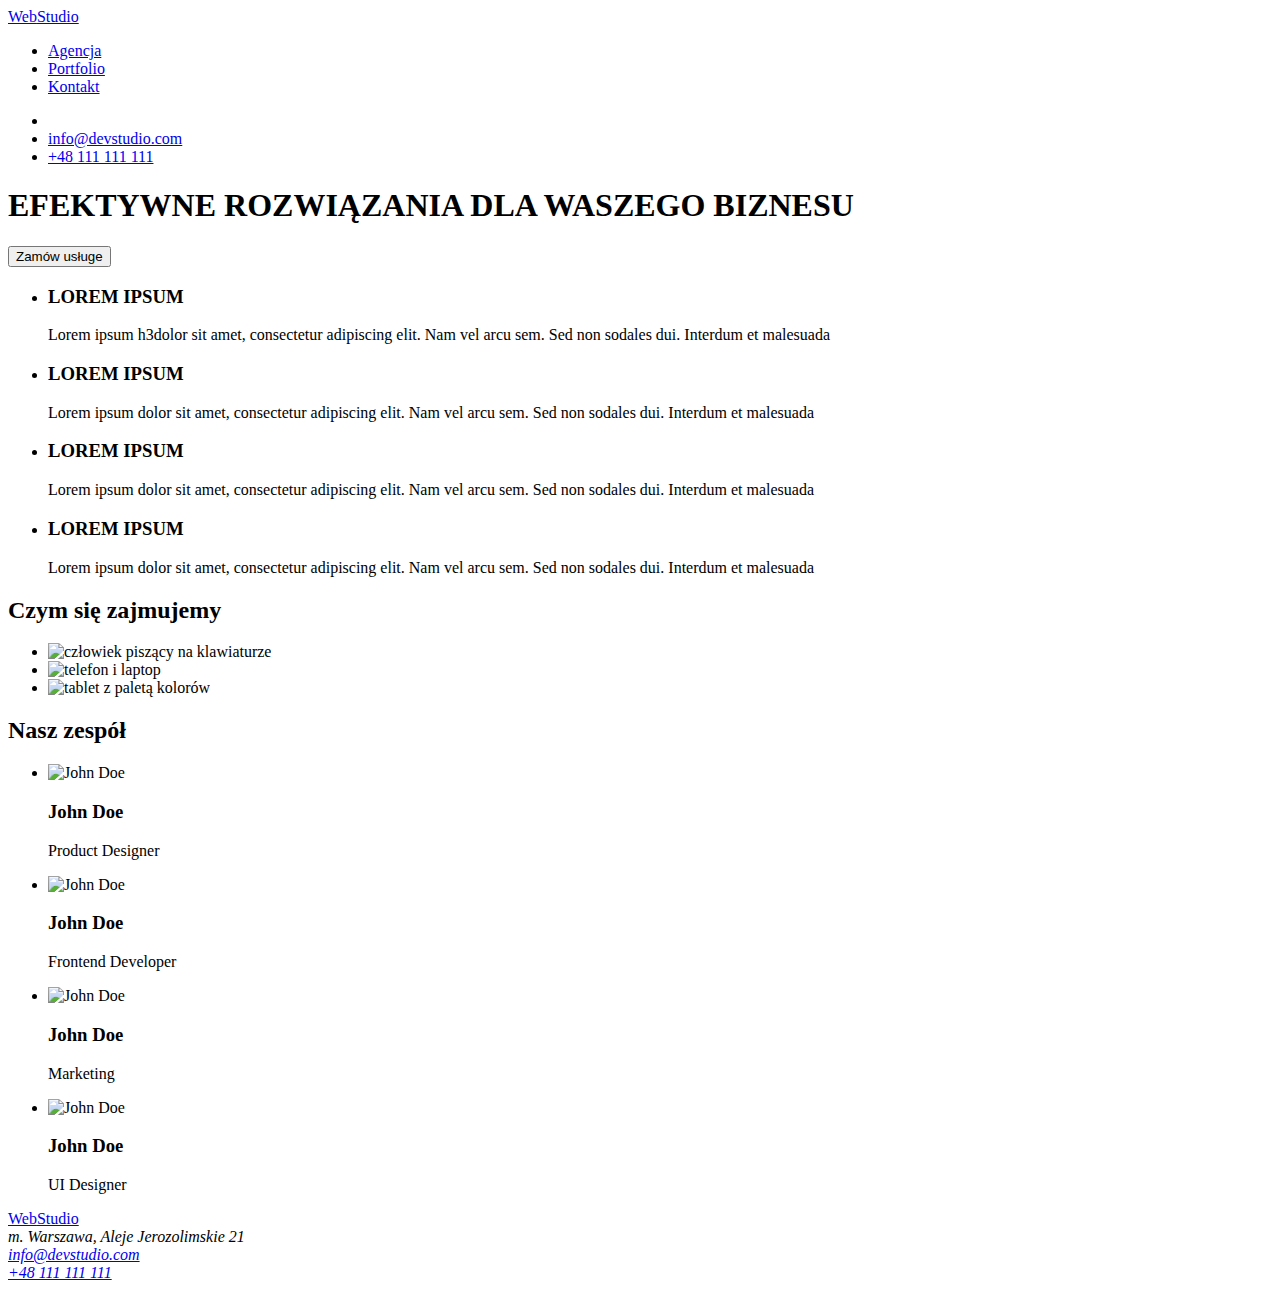
==== index.html @ 81fda903 "." ====
<!DOCTYPE html>
<html lang="pl">
<head>
    <meta charset="UTF-8">
    <meta http-equiv="X-UA-Compatible" content="IE=edge">
    <meta name="viewport" content="width=device-width, initial-scale=1.0">
    <title>Document</title>
    <link rel="preconnect" href="https://fonts.googleapis.com">
<link rel="preconnect" href="https://fonts.gstatic.com" crossorigin>
<link href="https://fonts.googleapis.com/css2?family=Raleway:wght@700&family=Roboto:wght@400;500;700;900&display=swap" rel="stylesheet">
<link rel="stylesheet" href="styles.css">
<link rel="stylesheet" href="node_modules/modern-normalize/modern-normalize.css">

</head>
<body>
    <header class="header">
        <div class="container">
                    <nav class="left-menu">
                        <a class="logo" href="#"><span>Web</span>Studio</a>
                        <ul class="menu list">
                            <li ><a class="interactive agency" href="#">Agencja</a></li>
                            <li ><a class="interactive" href="portfolio.html">Portfolio</a></li>
                            <li ><a class="interactive" href="#">Kontakt</a></li>
                        </ul>
                    </nav>
                <ul class="right-menu menu list">
                    <li>
                        <a href="#">
                            <svg class="envelope" width="16" height="12">
                                <use href="./images/icons.svg#icon-envelope"></use>
                            </svg>
                        </a>
                    </li>
                    <li ><a class="interactive contact" href="mailto:info@devstudio.com">info@devstudio.com</a></li>
                    <li ><a class="interactive contact" href="tel:+48111111111">+48 111 111 111</a></li>
                </ul>
            
         </div>
            <div class="main-sign section"> 
                
                    <h1>EFEKTYWNE ROZWIĄZANIA DLA WASZEGO BIZNESU </h1>
                    <button class="main-btn interactive" type="button">Zamów usługe</button>
                
                
            </div>
    </header>
    <main>
        <section class="lorem-section container section">
            <ul class="lorem list">
                <li>
                    <div>
                        <h3>LOREM IPSUM</h3>
                        <p>Lorem ipsum h3dolor sit amet, consectetur adipiscing elit. Nam vel arcu sem. Sed non sodales dui. Interdum et malesuada</p>
                    </div>
                </li>
                <li>
                    <div>
                    <h3>LOREM IPSUM</h3>
                    <p>Lorem ipsum dolor sit amet, consectetur adipiscing elit. Nam vel arcu sem. Sed non sodales dui. Interdum et malesuada</p>
                    </div>
                </li>
                <li>
                    <div>
                    <h3>LOREM IPSUM</h3>
                    <p>Lorem ipsum dolor sit amet, consectetur adipiscing elit. Nam vel arcu sem. Sed non sodales dui. Interdum et malesuada</p>
                    </div>
                </li>
                <li>
                    <div>
                    <h3>LOREM IPSUM</h3>
                    <p>Lorem ipsum dolor sit amet, consectetur adipiscing elit. Nam vel arcu sem. Sed non sodales dui. Interdum et malesuada</p>
                    </div>
                </li>
            </ul>
        </section>
        <section class="what-we-do section container"> 
            <h2>Czym się zajmujemy</h2>
            <ul class="list list-what-we-do">
                <li><img src="images/img1.jpg" alt="człowiek piszący na klawiaturze" width="370px" height="294px"></li>
                <li><img src="images/img2.jpg" alt="telefon i laptop" width="370px" height="294px"></li>
                <li><img src="images/img3.jpg" alt="tablet z paletą kolorów" width="370px" height="294px"></li>
            </ul>
        </section>
       <section class="ourteam section container">
           <h2>Nasz zespół</h2>
           <ul class="team list">
               <li>
                   <div>
                       <img src="images/doe1.jpg" alt="John Doe" width="270px" height="260px">
                       <h3>John Doe</h3>
                       <p>Product Designer</p>
                   </div>
               </li>
               <li>
                   <div>
                       <img src="images/doe2.jpg" alt="John Doe" width="270px" height="260px">
                       <h3>John Doe</h3>
                       <p>Frontend Developer</p>
                   </div>
               </li>
               <li>
                   <div>
                       <img src="images/doe3.jpg" alt="John Doe" width="270px" height="260px">
                       <h3>John Doe</h3>
                       <p>Marketing</p>
                   </div>
               </li>
               <li>
                   <div>
                       <img src="images/doe4.jpg" alt="John Doe" width="270px" height="260px">
                       <h3>John Doe</h3>
                       <p>UI Designer</p>
                   </div>
               </li>
           </ul>
        </section> 
    </main>
<footer class="section">
    <div class="footer container">
            <div class="interactive logo">
                <a href="#"><span>Web</span>Studio</a>
            </div>
        <address>
             m. Warszawa, Aleje Jerozolimskie 21 <br/>
            <a class="interactive contact" href="mailto:info@devstudio.com">info@devstudio.com</a><br/>
            <a class="interactive contact" href="tel:+48111111111">+48 111 111 111</a>
        </address>
    </div>
</footer>
</body>
</html>
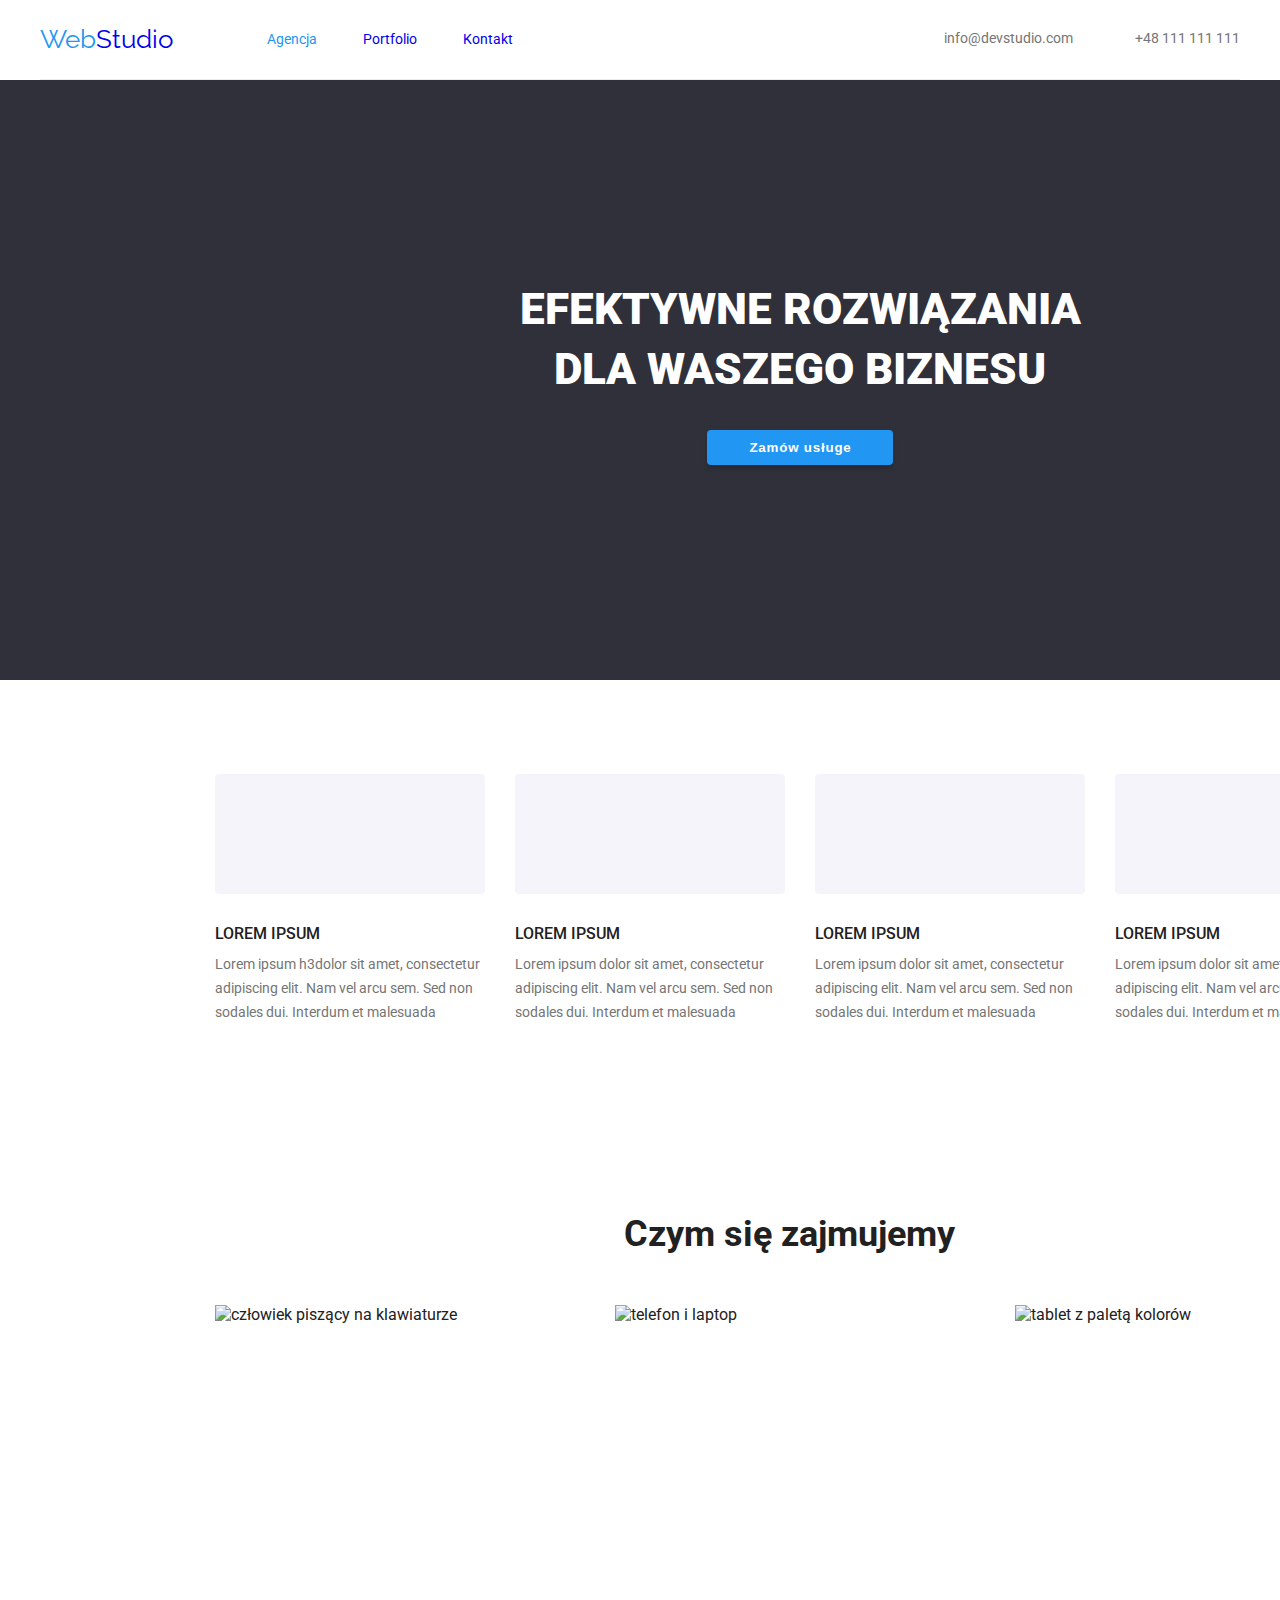
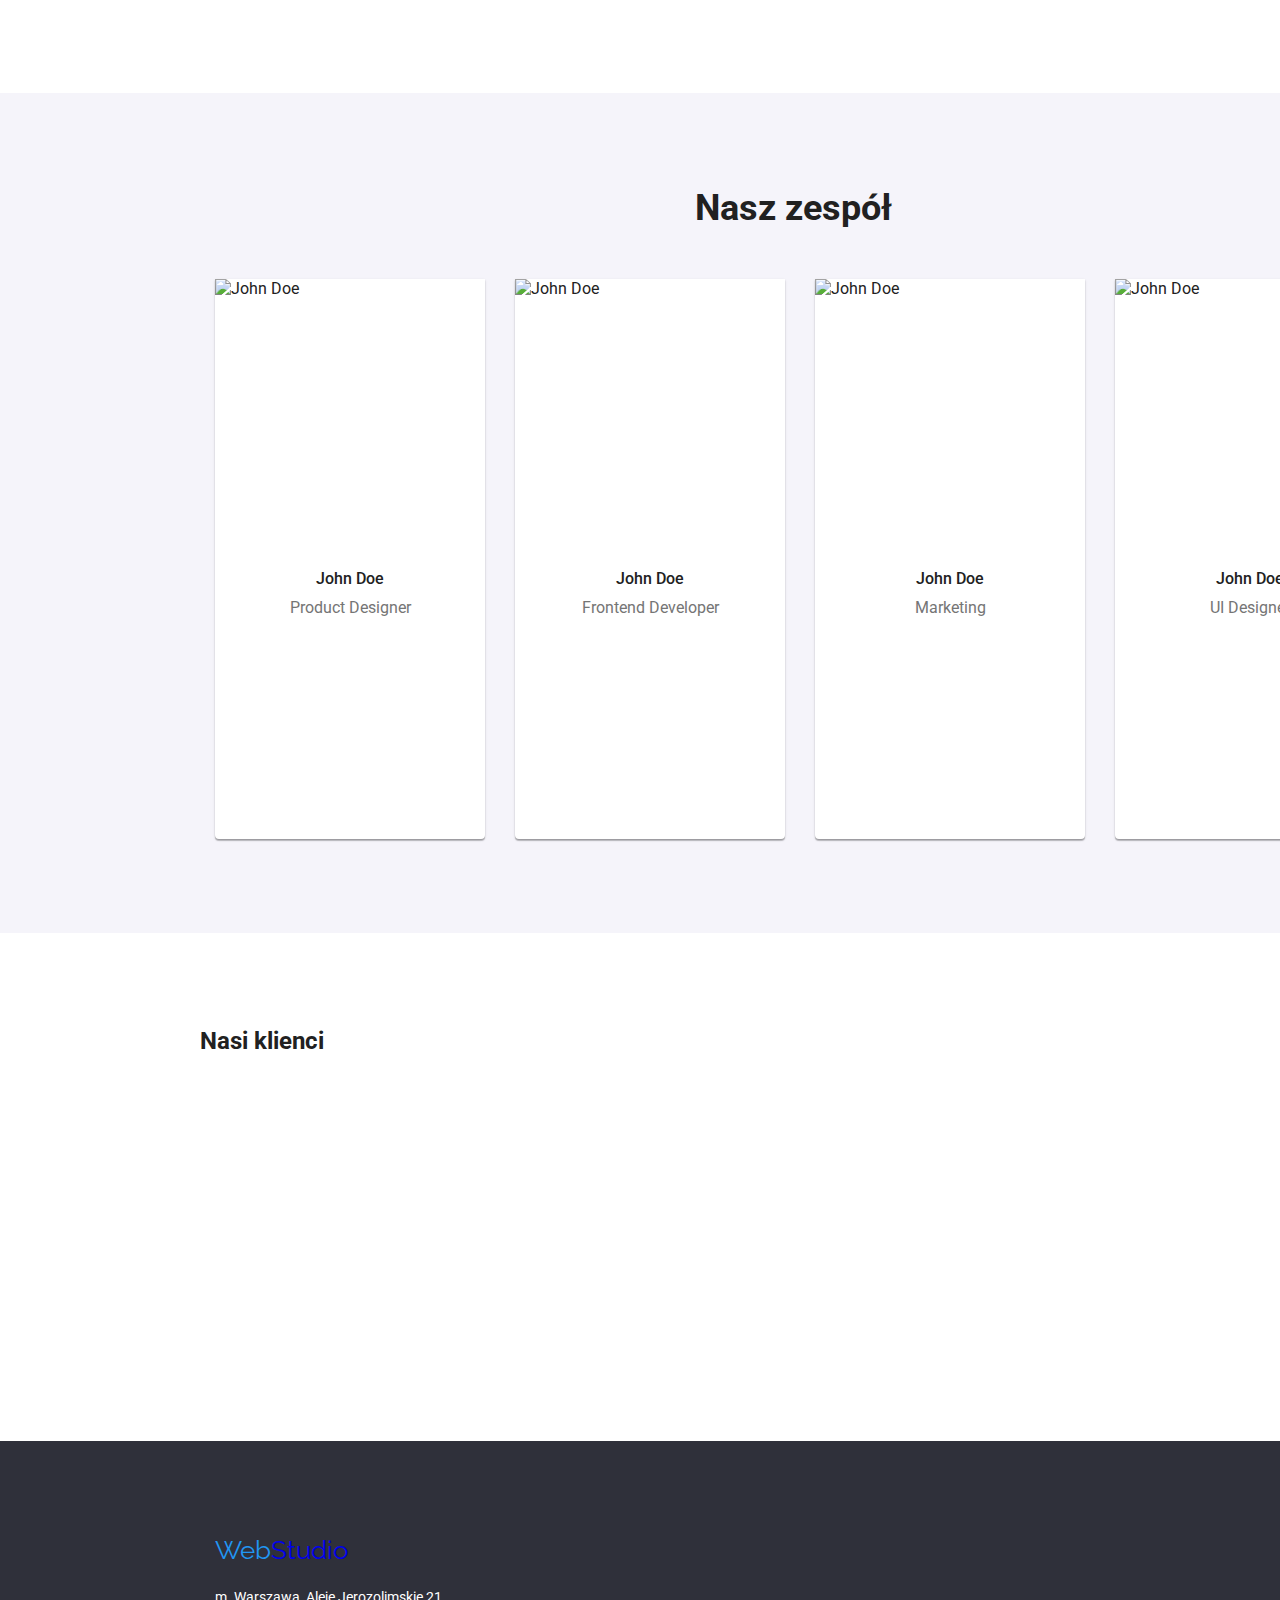
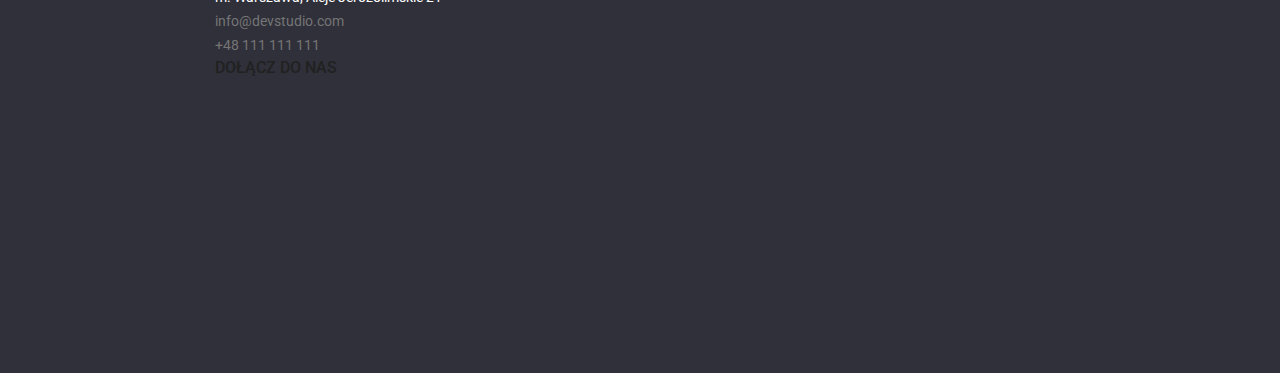
==== commit d5e39584: "." ====
--- a/index.html
+++ b/index.html
@@ -24,15 +24,13 @@
                         </ul>
                     </nav>
                 <ul class="right-menu menu list">
-                    <li>
-                        <a href="#">
-                            <svg class="envelope" width="16" height="12">
-                                <use href="./images/icons.svg#icon-envelope"></use>
-                            </svg>
-                        </a>
-                    </li>
-                    <li ><a class="interactive contact" href="mailto:info@devstudio.com">info@devstudio.com</a></li>
-                    <li ><a class="interactive contact" href="tel:+48111111111">+48 111 111 111</a></li>
+                    
+                    <li ><a class="interactive contact" href="mailto:info@devstudio.com"><svg class="icon-envelope" width="16" height="12">
+                        <use href="./images/icons.svg#icon-envelope"></use>
+                    </svg>info@devstudio.com</a></li>
+                    <li ><a class="interactive contact" href="tel:+48111111111"><svg class="icon-phone" width="16" height="12">
+                        <use href="./images/icons.svg#icon-phone"></use>
+                    </svg>+48 111 111 111</a></li>
                 </ul>
             
          </div>
@@ -49,24 +47,44 @@
             <ul class="lorem list">
                 <li>
                     <div>
+                        <div class="icon-container">
+                            <svg class=icon-antem width=65 height=70>
+                                <use href="./images/icons.svg#icon-antem"></use>
+                            </svg>
+                        </div>
                         <h3>LOREM IPSUM</h3>
                         <p>Lorem ipsum h3dolor sit amet, consectetur adipiscing elit. Nam vel arcu sem. Sed non sodales dui. Interdum et malesuada</p>
                     </div>
                 </li>
                 <li>
                     <div>
+                        <div class="icon-container">
+                            <svg class=icon-clock width=65 height=70>
+                                <use href="./images/icons.svg#icon-clock"></use>
+                            </svg>
+                        </div>
                     <h3>LOREM IPSUM</h3>
                     <p>Lorem ipsum dolor sit amet, consectetur adipiscing elit. Nam vel arcu sem. Sed non sodales dui. Interdum et malesuada</p>
                     </div>
                 </li>
                 <li>
                     <div>
+                        <div class="icon-container">
+                            <svg class=icon-laptop width=65 height=70>
+                                <use href="./images/icons.svg#icon-laptop"></use>
+                            </svg>
+                        </div>
                     <h3>LOREM IPSUM</h3>
                     <p>Lorem ipsum dolor sit amet, consectetur adipiscing elit. Nam vel arcu sem. Sed non sodales dui. Interdum et malesuada</p>
                     </div>
                 </li>
                 <li>
                     <div>
+                        <div class="icon-container">
+                            <svg class=icon-astronaut width=65 height=70>
+                                <use href="./images/icons.svg#icon-astronaut"></use>
+                            </svg>
+                        </div>
                     <h3>LOREM IPSUM</h3>
                     <p>Lorem ipsum dolor sit amet, consectetur adipiscing elit. Nam vel arcu sem. Sed non sodales dui. Interdum et malesuada</p>
                     </div>
@@ -89,6 +107,36 @@
                        <img src="images/doe1.jpg" alt="John Doe" width="270px" height="260px">
                        <h3>John Doe</h3>
                        <p>Product Designer</p>
+                       <ul class="employees-social-list list">
+                        <li class="employees-social-item">
+                            <a class="social-link" href="#">
+                                <svg class="social-icon" width=44 height=44> 
+                                    <use href="./images/icons.svg#icon-instagram"></use>
+                                </svg>
+                            </a>
+                        </li>
+                        <li class="employees-social-item">
+                            <a class="social-link" href="#">
+                                <svg class="social-icon" width=44 height=44>
+                                    <use href="./images/icons.svg#icon-twitter"></use>
+                                </svg>
+                            </a>
+                        </li>
+                        <li class="employees-social-item">
+                            <a class="social-link" href="#">
+                                <svg class="social-icon" width=44 height=44>
+                                    <use href="./images/icons.svg#icon-facebook"></use>
+                                </svg>
+                            </a>
+                        </li>
+                        <li class="employees-social-item">
+                            <a class="social-link" href="#">
+                                <svg class="social-icon" width=44 height=44>
+                                    <use href="./images/icons.svg#icon-linkedin"></use>
+                                </svg>
+                            </a>
+                        </li>
+                    </ul>
                    </div>
                </li>
                <li>
@@ -96,6 +144,36 @@
                        <img src="images/doe2.jpg" alt="John Doe" width="270px" height="260px">
                        <h3>John Doe</h3>
                        <p>Frontend Developer</p>
+                       <ul class="employees-social-list list">
+                        <li class="employees-social-item">
+                            <a class="social-link" href="#">
+                                <svg class="social-icon"  width=44 height=44>
+                                    <use href="./images/icons.svg#icon-instagram"></use>
+                                </svg>
+                            </a>
+                        </li>
+                        <li class="employees-social-item">
+                            <a class="social-link" href="#">
+                                <svg class="social-icon" width=44 height=44>
+                                    <use href="./images/icons.svg#icon-twitter"></use>
+                                </svg>
+                            </a>
+                        </li>
+                        <li class="employees-social-item">
+                            <a class="social-link" href="#">
+                                <svg class="social-icon" width=44 height=44>
+                                    <use href="./images/icons.svg#icon-facebook"></use>
+                                </svg>
+                            </a>
+                        </li>
+                        <li class="employees-social-item">
+                            <a class="social-link" href="#">
+                                <svg class="social-icon" width=44 height=44>
+                                    <use href="./images/icons.svg#icon-linkedin"></use>
+                                </svg>
+                            </a>
+                        </li>
+                    </ul>
                    </div>
                </li>
                <li>
@@ -103,6 +181,36 @@
                        <img src="images/doe3.jpg" alt="John Doe" width="270px" height="260px">
                        <h3>John Doe</h3>
                        <p>Marketing</p>
+                       <ul class="employees-social-list list">
+                        <li class="employees-social-item">
+                            <a class="social-link" href="#">
+                                <svg class="social-icon" width=44 height=44>
+                                    <use href="./images/icons.svg#icon-instagram"></use>
+                                </svg>
+                            </a>
+                        </li>
+                        <li class="employees-social-item">
+                            <a class="social-link" href="#">
+                                <svg class="social-icon" width=44 height=44>
+                                    <use href="./images/icons.svg#icon-twitter"></use>
+                                </svg>
+                            </a>
+                        </li>
+                        <li class="employees-social-item">
+                            <a class="social-link" href="#">
+                                <svg class="social-icon" width=44 height=44>
+                                    <use href="./images/icons.svg#icon-facebook"></use>
+                                </svg>
+                            </a>
+                        </li>
+                        <li class="employees-social-item">
+                            <a class="social-link" href="#">
+                                <svg class="social-icon" width=44 height=44>
+                                    <use href="./images/icons.svg#icon-linkedin"></use>
+                                </svg>
+                            </a>
+                        </li>
+                    </ul>
                    </div>
                </li>
                <li>
@@ -110,21 +218,134 @@
                        <img src="images/doe4.jpg" alt="John Doe" width="270px" height="260px">
                        <h3>John Doe</h3>
                        <p>UI Designer</p>
+                       <ul class="employees-social-list list">
+                        <li class="employees-social-item">
+                            <a class="social-link" href="#">
+                                <svg class="social-icon" width=44 height=44>
+                                    <use href="./images/icons.svg#icon-instagram"></use>
+                                </svg>
+                            </a>
+                        </li>
+                        <li class="employees-social-item">
+                            <a class="social-link" href="#">
+                                <svg class="social-icon" width=44 height=44> 
+                                    <use href="./images/icons.svg#icon-twitter"></use>
+                                </svg>
+                            </a>
+                        </li>
+                        <li class="employees-social-item">
+                            <a class="social-link" href="#">
+                                <svg class="social-icon" width=44 height=44>
+                                    <use href="./images/icons.svg#icon-facebook"></use>
+                                </svg>
+                            </a>
+                        </li>
+                        <li class="employees-social-item">
+                            <a class="social-link" href="#">
+                                <svg class="social-icon" width=44 height=44>
+                                    <use href="./images/icons.svg#icon-linkedin"></use>
+                                </svg>
+                            </a>
+                        </li>
+                    </ul>
                    </div>
                </li>
            </ul>
         </section> 
+        <section class="section clients">
+            <div class="container">
+                <h2>Nasi klienci</h2>
+                <ul class="clients-list list">
+                    <li class="clients-list-item">
+                        <div class="clients-container">
+                            <svg class="clients-logo" width=41 height=46>
+                                    <use href="./images/icons.svg#icon-client1"></use>
+                            </svg>
+                        </div>
+                    </li>
+                    <li class="clients-list-item">
+                        <div class="clients-container">
+                            <svg class="clients-logo" width=40 height=52>
+                                    <use href="./images/icons.svg#icon-client2"></use>
+                            </svg>
+                        </div>
+                    </li>
+                    <li class="clients-list-item">
+                        <div class="clients-container">
+                            <svg class="clients-logo" width=43 height=41>
+                                    <use href="./images/icons.svg#icon-client3"></use>
+                            </svg>
+                        </div>
+                    </li>
+                    <li class="clients-list-item">
+                        <div class="clients-container">
+                            <svg class="clients-logo" width=84 height=40>
+                                    <use href="./images/icons.svg#icon-client4"></use>
+                            </svg>
+                        </div>
+                    </li>
+                    <li class="clients-list-item">
+                        <div class="clients-container">
+                            <svg class="clients-logo" width=62 height=45>
+                                    <use href="./images/icons.svg#icon-client5"></use>
+                            </svg>
+                        </div>
+                    </li>
+                    <li class="clients-list-item">
+                        <div class="clients-container">
+                            <svg class="clients-logo" width=94 height=44>
+                                    <use href="./images/icons.svg#icon-client6"></use>
+                            </svg>
+                        </div>
+                    </li>
+                </ul>
+            </div>
+        </section>
     </main>
 <footer class="section">
     <div class="footer container">
-            <div class="interactive logo">
-                <a href="#"><span>Web</span>Studio</a>
-            </div>
-        <address>
-             m. Warszawa, Aleje Jerozolimskie 21 <br/>
-            <a class="interactive contact" href="mailto:info@devstudio.com">info@devstudio.com</a><br/>
-            <a class="interactive contact" href="tel:+48111111111">+48 111 111 111</a>
-        </address>
+        <div class="left-footer"><div class="interactive logo">
+            <a href="#"><span>Web</span>Studio</a>
+    </div>
+    <address>
+         m. Warszawa, Aleje Jerozolimskie 21 <br/>
+        <a class="interactive contact" href="mailto:info@devstudio.com">info@devstudio.com</a><br/>
+        <a class="interactive contact" href="tel:+48111111111">+48 111 111 111</a>
+    </address></div>
+        
+        <div class="footer-social">
+            <h3 class="third-header">DOŁĄCZ DO NAS</h3>
+            <ul class="footer-social-list list">
+                <li class="footer-social-item">
+                    <a class="social-link" href="#">
+                        <svg class="social-icon" width=44 height=44>
+                            <use href="./images/icons.svg#icon-instagram"></use>
+                        </svg>
+                    </a>
+                </li>
+                <li class="footer-social-item">
+                    <a class="social-link" href="#">
+                        <svg class="social-icon" width=44 height=44>
+                            <use href="./images/icons.svg#icon-twitter"></use>
+                        </svg>
+                    </a>
+                </li>
+                <li class="footer-social-item">
+                    <a class="social-link" href="#">
+                        <svg class="social-icon" width=44 height=44>
+                            <use href="./images/icons.svg#icon-facebook"></use>
+                        </svg>
+                    </a>
+                </li>
+                <li class="footer-social-item">
+                    <a class="social-link" href="#">
+                        <svg class="social-icon" width=44 height=44>
+                            <use href="./images/icons.svg#icon-linkedin"></use>
+                        </svg>
+                    </a>
+                </li>
+            </ul>
+        </div>
     </div>
 </footer>
 </body>
--- a/styles.css
+++ b/styles.css
@@ -0,0 +1,200 @@
+h1, h2, h3, h4, h5, h6 {margin: 0;
+    padding: 0;}
+    ul {margin: 0;
+    padding: 0;}
+    p {margin: 0;
+        padding: 0;}
+    img {display: block;}body {font-family: 'roboto', sans-serif;
+color: #212121;
+margin: 0;}
+.interactive:hover, .interactive:focus {color:#2196F3;}
+.contact:hover {color: #535151;}
+.logo {font-family: 'raleway', sans-serif;
+font-size: 26px;
+line-height: 1.17;
+}
+.menu {font-size: 14px;
+line-height: 1.17;}
+.agency, .portfolio {color: #2196F3;}
+.main-sign h1 {font-size: 44px;
+font-weight: 900;
+line-height: 1.36;
+color: #FFFFFF;
+width: 600px;
+margin-left: auto;
+margin-right: auto;
+padding-top: 200px;
+padding-bottom: 280px;
+text-align: center;}
+section>h2 {font-size: 36px;
+font-weight: bold;
+line-height: 1.17;} 
+.team p {font-size: 16px;
+line-height: 1.1875;
+color: #757575;
+padding-bottom: 30px;}
+.lorem p {font-size: 14px;
+line-height: 1.71;
+color: #757575;
+width: 270px;}
+a.interactive.contact {font-size: 14px;
+line-height: 1.71;
+color: #757575;}
+li.interactive.contact {font-size: 14px;
+line-height: 1.17;
+color: #757575}
+address {font-size: 14px;
+line-height: 1.71;
+color: #FFFFFF;
+font-style: normal;}
+span {color: #2196F3;}
+.main-btn {cursor: pointer;
+    background-color: #2196F3;
+    box-shadow: 0px 4px 4px rgba(0, 0, 0, 0.15);
+    border-radius: 4px;
+    padding: 10px 41px 10px 42px;
+    color: #FFFFFF;
+    letter-spacing: 0.06em;
+    font-weight: bold;
+    border: none;
+    display: block;
+    margin-left: auto;
+    margin-right: auto;
+    margin-top: -250px;}
+a {text-decoration: none;
+display: inline-block;}
+footer, .main-sign {background-color: #2F303A;}
+.lorem-section, .what-we-do {background-color: #FFFFFF;}
+.ourteam {background-color: #F5F4FA;
+    align-items: center;
+    padding-bottom: 94px;
+width: 1600px;}
+
+.list {list-style: none;}
+.container {width: 1200px;
+    margin: 0 auto;}
+.header .container{
+display:flex; 
+justify-content: space-between;
+padding-top: 24px;
+padding-bottom: 25px;
+border-bottom: 1px solid #ECECEC;
+    }
+.left-menu {display: flex;}
+.menu.list {display:flex;
+    align-items: center;}
+.right-menu {display: flex;
+    align-items: center;}
+.header .logo {margin-right: 94px}
+.menu.list li:not(:last-child) {margin-right: 46px}
+.interactive.contact:not(:last-child){
+    margin-right: 50px;
+}
+.main-sign {height: 600px;
+display: flex;
+flex-direction: column;
+align-items: center;
+}
+.main-sign.section {padding-top: 0;
+padding-bottom: 0;}
+.lorem {display: flex;
+margin-left: 215px;}
+.lorem li:not(:last-child) {margin-right: 30px;}
+div h3 {margin-bottom: 10px;
+    font-size: 16px;
+    font-weight: 500;
+    line-height: 1.1875;}
+
+.list-what-we-do {display: flex;
+margin-left: 215px;
+}
+.what-we-do.section.container h2 {margin-left: 624px;
+margin-bottom: 50px;}
+.list-what-we-do li:not(:last-child) {margin-right: 30px;}
+
+.ourteam h2 {margin-left: 695px;
+    margin-bottom: 50px;}
+.ourteam p {padding-bottom: 30px;
+text-align: center;}
+    
+.team {display: flex;
+margin-left: 215px;
+}
+.team li:not(:last-child) {margin-right: 30px;}
+.team h3 {margin-top: 30px;
+    text-align: center;}
+.section {padding-top: 94px;
+    padding-bottom: 94px;
+    width: 1600px;
+    margin-left: auto;
+    margin-right: auto;}
+.team div {background-color: #fff;
+    box-shadow: 0px 1px 3px rgba(0, 0, 0, 0.12), 0px 1px 1px rgba(0, 0, 0, 0.14), 0px 2px 1px rgba(0, 0, 0, 0.2);
+    border-radius: 0px 0px 4px 4px;
+}
+.footer {
+margin-left: 215px;;
+}
+.interactive.logo {margin-bottom: 20px;}
+footer {padding-bottom: 60px;}
+.btn-list {
+    display: flex;
+    margin-left:295px;
+    margin-top: 100px;
+}
+.btn-portfolio {
+    font-weight: 500;
+    font-size: 16px;
+    line-height: 1.625;
+    letter-spacing: 0.03em;
+    cursor: pointer;
+    border-radius: 4px;
+    margin-right: 8px;
+    padding-top: 6px;
+    padding-bottom: 6px;
+    padding-right: 22px;
+    padding-left: 22px;
+    }
+    .btn-portfolio:hover, .btn-portfolio:focus {
+background-color: #2196F3;
+color: #ffffff;}
+
+.portfolio-item {margin-bottom: 30px;
+    border-bottom: 1px solid #EEEEEE;}
+
+.portfolio-list {display: flex;
+    flex-wrap: wrap;
+    margin-top: -138px;
+    padding: 0;}
+
+.portfolio-item:not(:nth-child(3n)){
+        margin-right: 30px;
+    }
+
+.portfolio-item h2 {font-weight: 700;
+    font-size: 18px;
+    line-height: 2;
+    letter-spacing: 0.06em;
+    padding-top: 20px;
+    padding-bottom: 4px;
+    padding-left: 24px;}
+
+.portfolio-item p {font-size: 16px;
+    line-height: 1.875;
+    letter-spacing: 0.03em;
+    color: #757575);
+    padding-left: 24px;
+    padding-bottom: 20px;}
+
+.portfolio-container {margin-top: 200px;}
+
+.icon-container {
+    width: 270px;
+    height: 120px;
+    background-color: #F5F4FA;
+    display: flex;
+    align-items: center;
+    justify-content: center;
+    border-radius: 4px;
+    margin-bottom: 30px;
+}
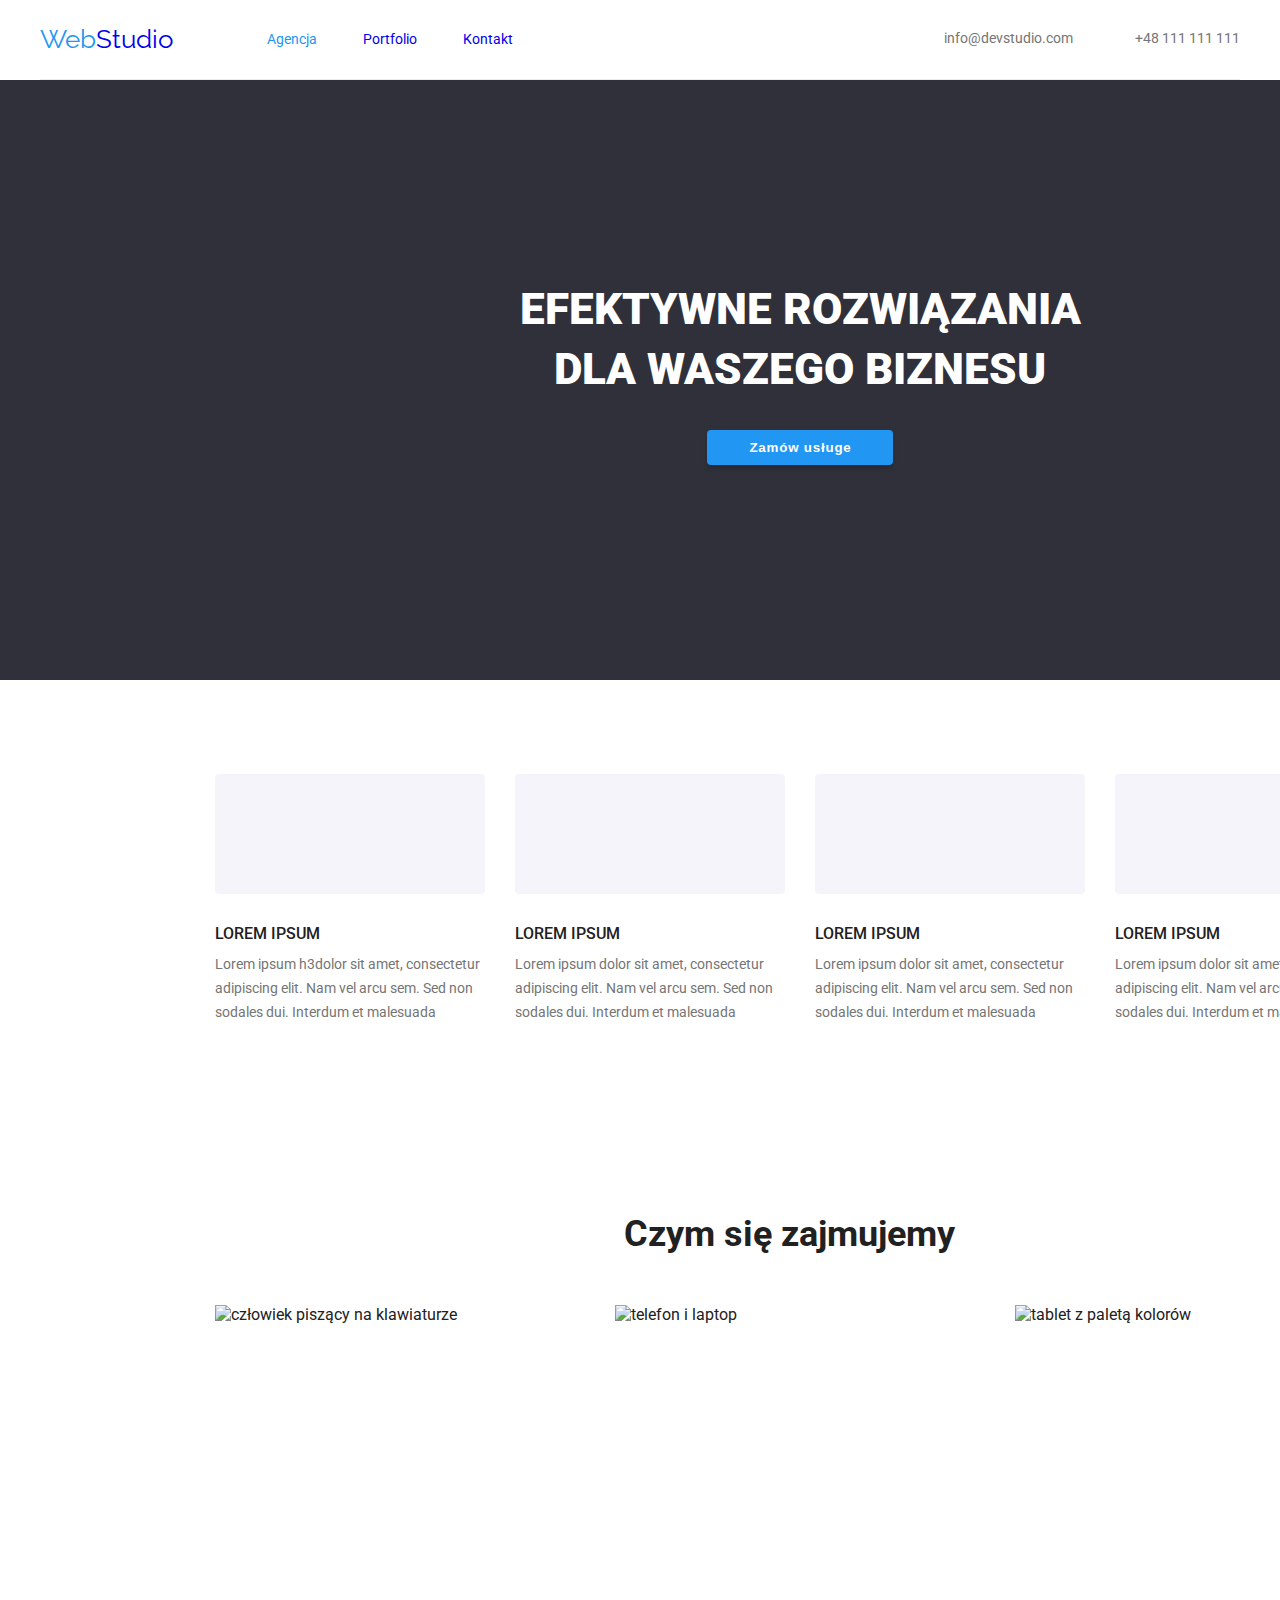
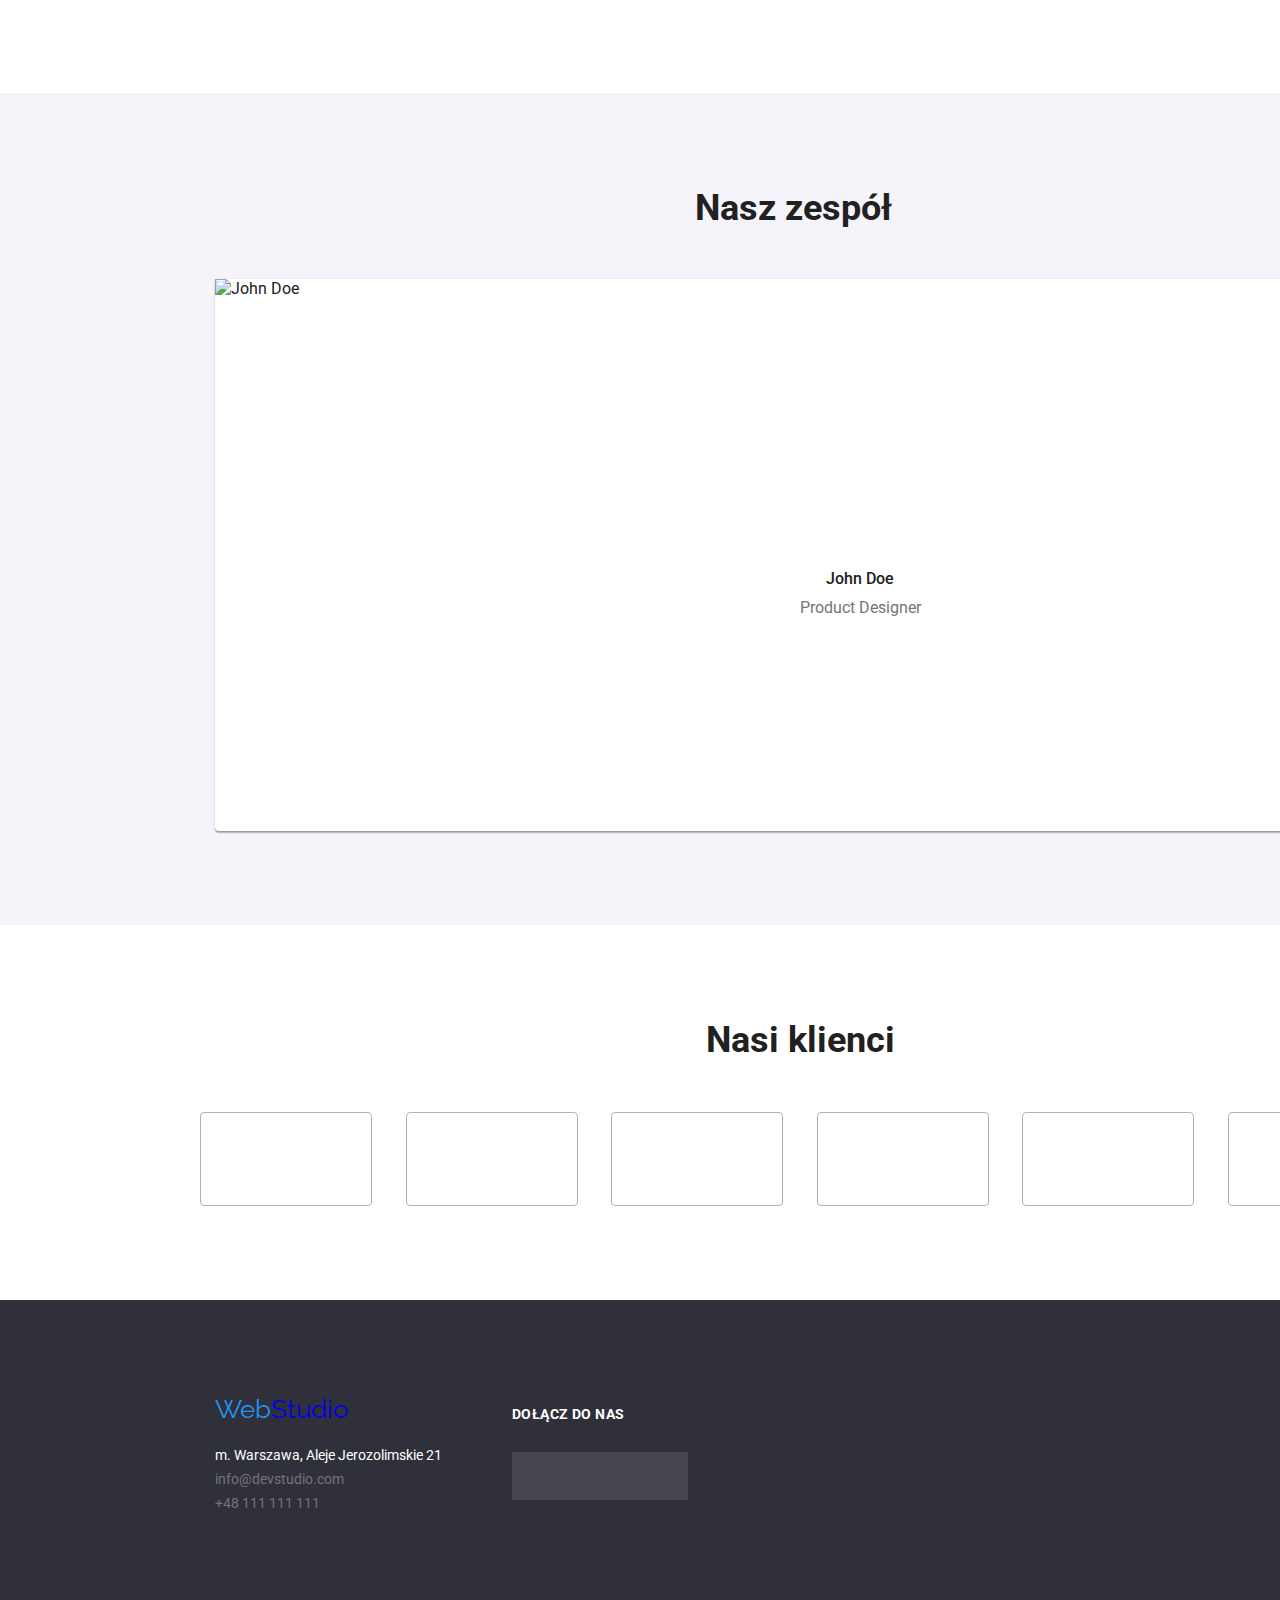
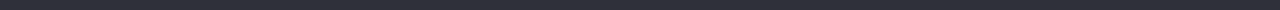
==== commit 33ec8987: "." ====
--- a/index.html
+++ b/index.html
@@ -110,28 +110,28 @@
                        <ul class="employees-social-list list">
                         <li class="employees-social-item">
                             <a class="social-link" href="#">
-                                <svg class="social-icon" width=44 height=44> 
+                                <svg class="social-icon" > 
                                     <use href="./images/icons.svg#icon-instagram"></use>
                                 </svg>
                             </a>
                         </li>
                         <li class="employees-social-item">
                             <a class="social-link" href="#">
-                                <svg class="social-icon" width=44 height=44>
+                                <svg class="social-icon" >
                                     <use href="./images/icons.svg#icon-twitter"></use>
                                 </svg>
                             </a>
                         </li>
                         <li class="employees-social-item">
                             <a class="social-link" href="#">
-                                <svg class="social-icon" width=44 height=44>
+                                <svg class="social-icon" >
                                     <use href="./images/icons.svg#icon-facebook"></use>
                                 </svg>
                             </a>
                         </li>
                         <li class="employees-social-item">
                             <a class="social-link" href="#">
-                                <svg class="social-icon" width=44 height=44>
+                                <svg class="social-icon" >
                                     <use href="./images/icons.svg#icon-linkedin"></use>
                                 </svg>
                             </a>
@@ -147,28 +147,28 @@
                        <ul class="employees-social-list list">
                         <li class="employees-social-item">
                             <a class="social-link" href="#">
-                                <svg class="social-icon"  width=44 height=44>
+                                <svg class="social-icon" >
                                     <use href="./images/icons.svg#icon-instagram"></use>
                                 </svg>
                             </a>
                         </li>
                         <li class="employees-social-item">
                             <a class="social-link" href="#">
-                                <svg class="social-icon" width=44 height=44>
+                                <svg class="social-icon" 
                                     <use href="./images/icons.svg#icon-twitter"></use>
                                 </svg>
                             </a>
                         </li>
                         <li class="employees-social-item">
                             <a class="social-link" href="#">
-                                <svg class="social-icon" width=44 height=44>
+                                <svg class="social-icon" 
                                     <use href="./images/icons.svg#icon-facebook"></use>
                                 </svg>
                             </a>
                         </li>
                         <li class="employees-social-item">
                             <a class="social-link" href="#">
-                                <svg class="social-icon" width=44 height=44>
+                                <svg class="social-icon" 
                                     <use href="./images/icons.svg#icon-linkedin"></use>
                                 </svg>
                             </a>
@@ -184,28 +184,28 @@
                        <ul class="employees-social-list list">
                         <li class="employees-social-item">
                             <a class="social-link" href="#">
-                                <svg class="social-icon" width=44 height=44>
+                                <svg class="social-icon" 
                                     <use href="./images/icons.svg#icon-instagram"></use>
                                 </svg>
                             </a>
                         </li>
                         <li class="employees-social-item">
                             <a class="social-link" href="#">
-                                <svg class="social-icon" width=44 height=44>
+                                <svg class="social-icon" 
                                     <use href="./images/icons.svg#icon-twitter"></use>
                                 </svg>
                             </a>
                         </li>
                         <li class="employees-social-item">
                             <a class="social-link" href="#">
-                                <svg class="social-icon" width=44 height=44>
+                                <svg class="social-icon" 
                                     <use href="./images/icons.svg#icon-facebook"></use>
                                 </svg>
                             </a>
                         </li>
                         <li class="employees-social-item">
                             <a class="social-link" href="#">
-                                <svg class="social-icon" width=44 height=44>
+                                <svg class="social-icon" 
                                     <use href="./images/icons.svg#icon-linkedin"></use>
                                 </svg>
                             </a>
@@ -221,28 +221,28 @@
                        <ul class="employees-social-list list">
                         <li class="employees-social-item">
                             <a class="social-link" href="#">
-                                <svg class="social-icon" width=44 height=44>
+                                <svg class="social-icon" >
                                     <use href="./images/icons.svg#icon-instagram"></use>
                                 </svg>
                             </a>
                         </li>
                         <li class="employees-social-item">
                             <a class="social-link" href="#">
-                                <svg class="social-icon" width=44 height=44> 
+                                <svg class="social-icon" > 
                                     <use href="./images/icons.svg#icon-twitter"></use>
                                 </svg>
                             </a>
                         </li>
                         <li class="employees-social-item">
                             <a class="social-link" href="#">
-                                <svg class="social-icon" width=44 height=44>
+                                <svg class="social-icon" >
                                     <use href="./images/icons.svg#icon-facebook"></use>
                                 </svg>
                             </a>
                         </li>
                         <li class="employees-social-item">
                             <a class="social-link" href="#">
-                                <svg class="social-icon" width=44 height=44>
+                                <svg class="social-icon" >
                                     <use href="./images/icons.svg#icon-linkedin"></use>
                                 </svg>
                             </a>
--- a/styles.css
+++ b/styles.css
@@ -26,9 +26,9 @@
 padding-top: 200px;
 padding-bottom: 280px;
 text-align: center;}
-section>h2 {font-size: 36px;
-font-weight: bold;
-line-height: 1.17;} 
+section>h2, .clients h2 {font-size: 36px;
+    font-weight: bold;
+    line-height: 1.17;} 
 .team p {font-size: 16px;
 line-height: 1.1875;
 color: #757575;
@@ -94,6 +94,12 @@
 display: flex;
 flex-direction: column;
 align-items: center;
+background-image: linear-gradient(
+        rgba(47, 48, 58, 0.4),
+        rgba(47, 48, 58, 0.4)),
+     url("images/background.jpg");
+    background-repeat: no-repeat;
+    background-size: cover;
 }
 .main-sign.section {padding-top: 0;
 padding-bottom: 0;}
@@ -132,6 +138,10 @@
     box-shadow: 0px 1px 3px rgba(0, 0, 0, 0.12), 0px 1px 1px rgba(0, 0, 0, 0.14), 0px 2px 1px rgba(0, 0, 0, 0.2);
     border-radius: 0px 0px 4px 4px;
 }
+
+.team.list .social-icon{
+    fill:#AFB1B8;
+}
 .footer {
 margin-left: 215px;;
 }
@@ -161,6 +171,11 @@
 
 .portfolio-item {margin-bottom: 30px;
     border-bottom: 1px solid #EEEEEE;}
+
+.portfolio-item:hover{
+        box-shadow: 0px 1px 1px rgba(0, 0, 0, 0.12), 0px 4px 4px rgba(0, 0, 0, 0.06), 1px 4px 6px rgba(0, 0, 0, 0.16);
+        cursor: pointer;
+    }
 
 .portfolio-list {display: flex;
     flex-wrap: wrap;
@@ -198,3 +213,85 @@
     border-radius: 4px;
     margin-bottom: 30px;
 }
+
+.employees-social-list{
+    display:flex;
+    padding-bottom: 30px;
+}
+.clients-container{
+    width:170px;
+    height:92px;
+    border-style: solid;
+    border-width: 1px;
+    border-color: #AFB1B8;
+    border-radius: 4px;
+    display: flex;
+    justify-content: center;
+    align-items: center;
+}
+
+.clients-list{
+    display: flex;
+    justify-content: space-between;
+}
+
+.clients-logo{
+    fill:#AFB1B8;
+}
+
+.clients-container:hover,
+.clients-container:focus
+{
+    border-color: #2196F3;
+    cursor: pointer;
+}
+
+.clients-container:hover .clients-logo,
+.clients-container:focus .clients-logo
+{
+    fill:#2196F3;
+}
+
+.clients h2 {
+    text-align: center;
+    padding-bottom: 50px;
+}
+.footer .third-header{
+    font-weight: 700;
+    font-size: 14px;
+    line-height: 1.143;
+    letter-spacing: 0.03em;
+    text-transform: uppercase;
+    color:#ffffff;
+    }
+    
+    .footer .social-link{
+        background-color: rgba(255, 255, 255, 0.1);
+    }
+    
+    .footer .social-link:hover,
+    .footer .social-link:focus
+    {
+        background-color: #2196F3;
+    }
+    
+    .footer .social-icon{
+        fill:#ffffff;
+    }
+    
+    
+    .footer-social-list{
+        display: flex;
+    }
+    
+    .footer-social{
+        margin-left: 70px;
+        padding-top: 12px;
+    }
+    
+    .footer .third-header{
+        padding-bottom: 20px;
+    }
+    .footer.container{
+        display: flex;
+    }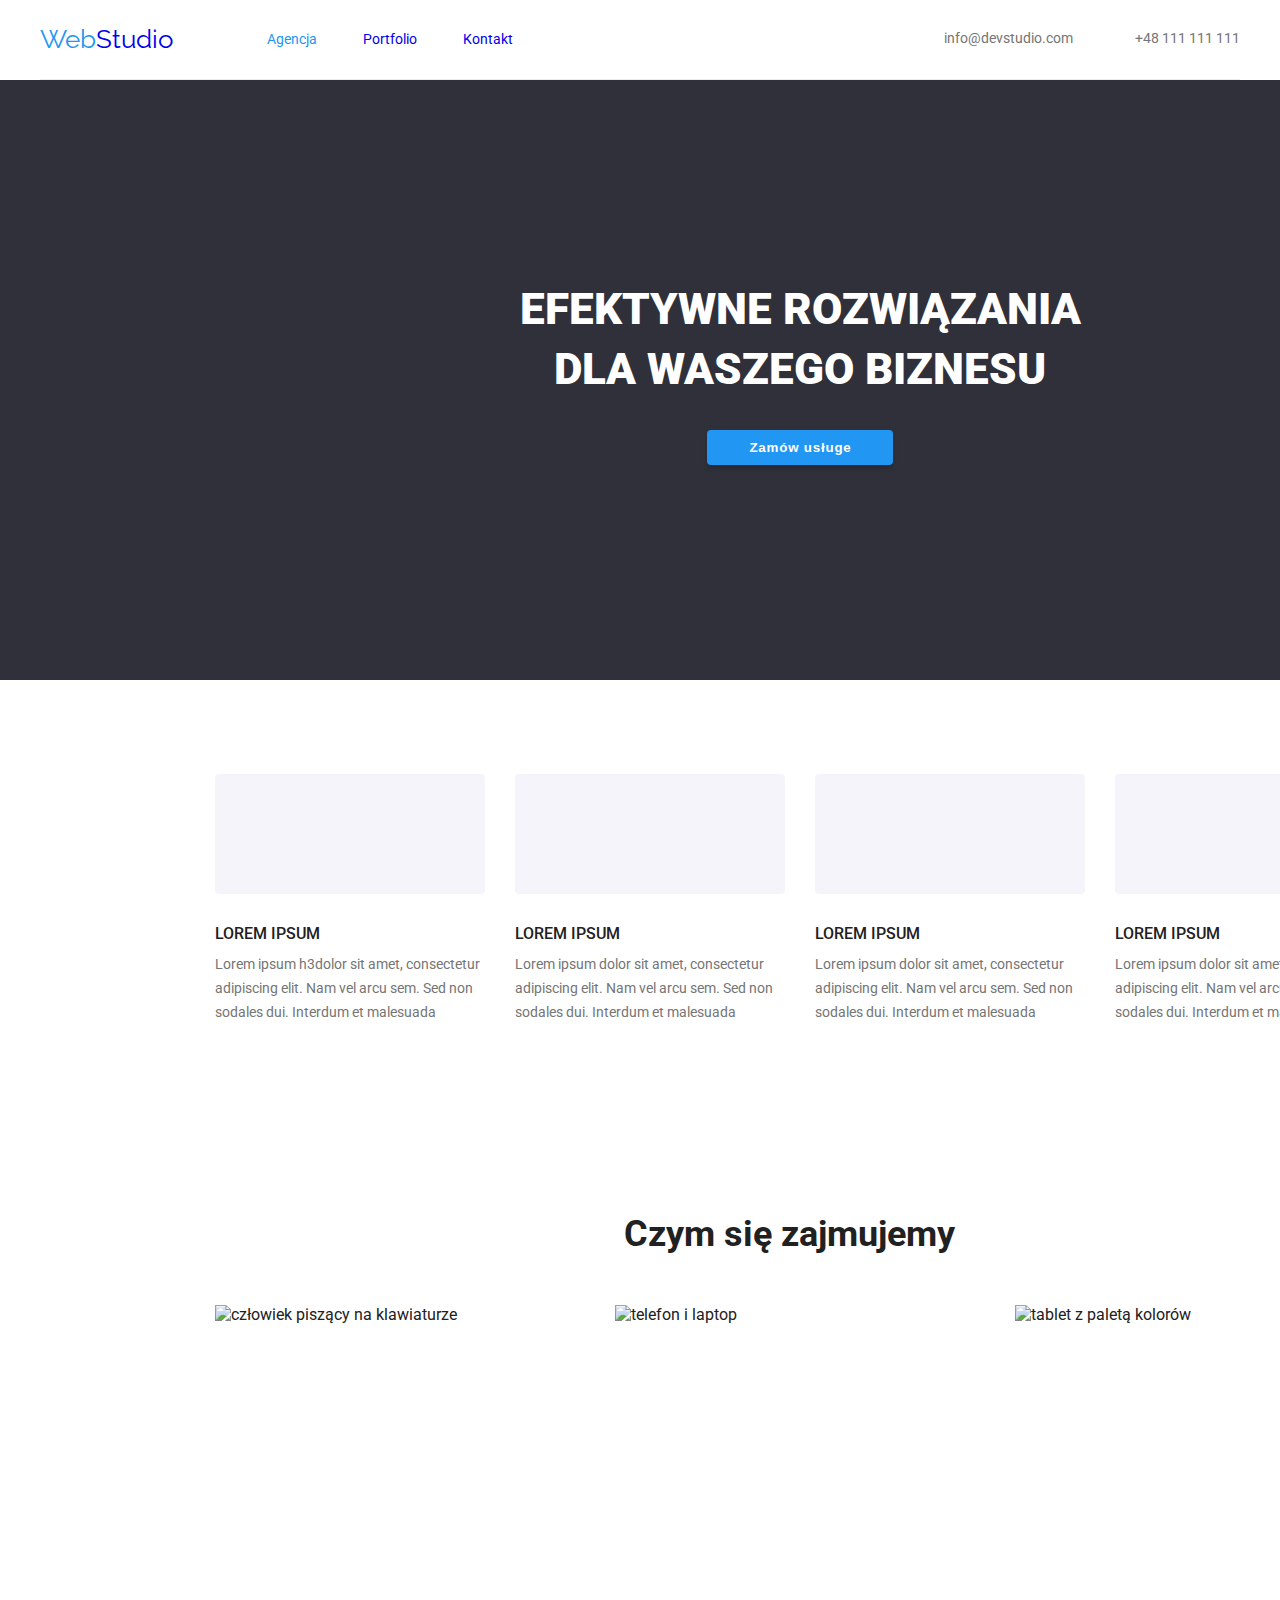
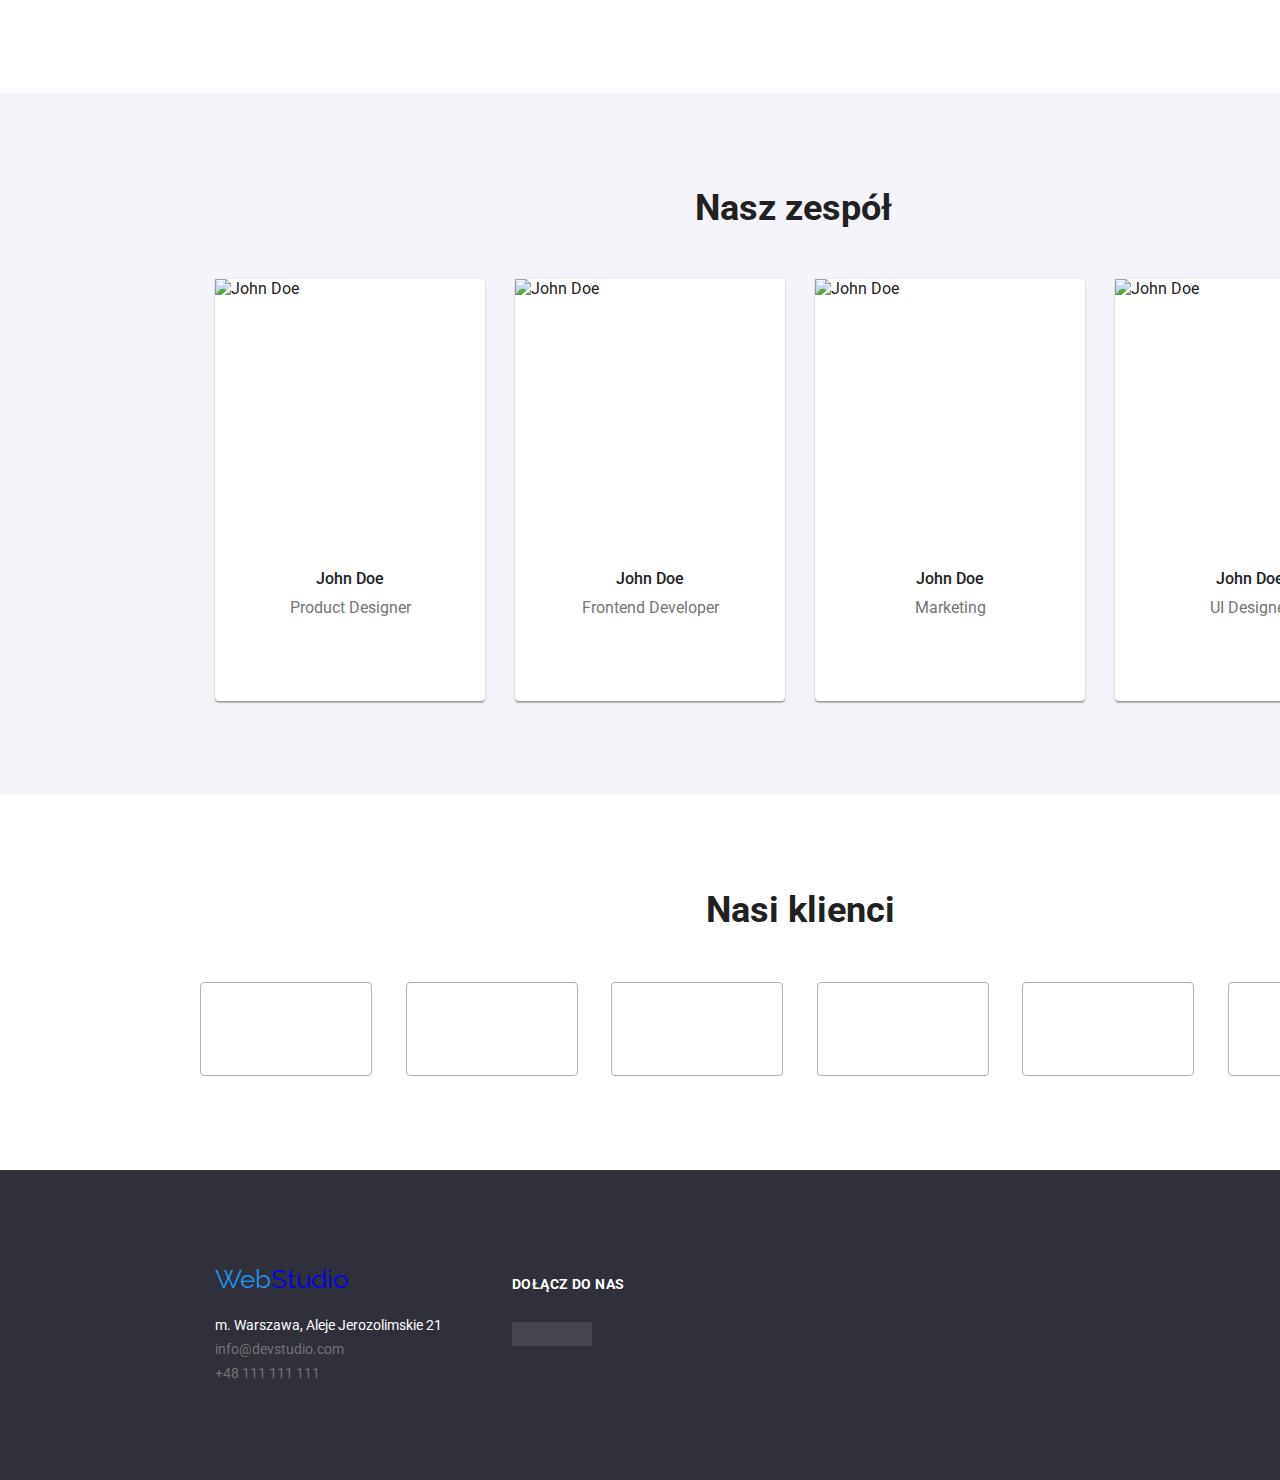
==== commit 0b3f847e: "." ====
--- a/index.html
+++ b/index.html
@@ -147,28 +147,28 @@
                        <ul class="employees-social-list list">
                         <li class="employees-social-item">
                             <a class="social-link" href="#">
-                                <svg class="social-icon" >
+                                <svg class="social-icon">
                                     <use href="./images/icons.svg#icon-instagram"></use>
                                 </svg>
                             </a>
                         </li>
                         <li class="employees-social-item">
                             <a class="social-link" href="#">
-                                <svg class="social-icon" 
+                                <svg class="social-icon">
                                     <use href="./images/icons.svg#icon-twitter"></use>
                                 </svg>
                             </a>
                         </li>
                         <li class="employees-social-item">
                             <a class="social-link" href="#">
-                                <svg class="social-icon" 
+                                <svg class="social-icon">
                                     <use href="./images/icons.svg#icon-facebook"></use>
                                 </svg>
                             </a>
                         </li>
                         <li class="employees-social-item">
                             <a class="social-link" href="#">
-                                <svg class="social-icon" 
+                                <svg class="social-icon">
                                     <use href="./images/icons.svg#icon-linkedin"></use>
                                 </svg>
                             </a>
@@ -184,28 +184,28 @@
                        <ul class="employees-social-list list">
                         <li class="employees-social-item">
                             <a class="social-link" href="#">
-                                <svg class="social-icon" 
+                                <svg class="social-icon">
                                     <use href="./images/icons.svg#icon-instagram"></use>
                                 </svg>
                             </a>
                         </li>
                         <li class="employees-social-item">
                             <a class="social-link" href="#">
-                                <svg class="social-icon" 
+                                <svg class="social-icon">
                                     <use href="./images/icons.svg#icon-twitter"></use>
                                 </svg>
                             </a>
                         </li>
                         <li class="employees-social-item">
                             <a class="social-link" href="#">
-                                <svg class="social-icon" 
+                                <svg class="social-icon">
                                     <use href="./images/icons.svg#icon-facebook"></use>
                                 </svg>
                             </a>
                         </li>
                         <li class="employees-social-item">
                             <a class="social-link" href="#">
-                                <svg class="social-icon" 
+                                <svg class="social-icon" >
                                     <use href="./images/icons.svg#icon-linkedin"></use>
                                 </svg>
                             </a>
@@ -312,34 +312,33 @@
         <a class="interactive contact" href="mailto:info@devstudio.com">info@devstudio.com</a><br/>
         <a class="interactive contact" href="tel:+48111111111">+48 111 111 111</a>
     </address></div>
-        
         <div class="footer-social">
             <h3 class="third-header">DOŁĄCZ DO NAS</h3>
             <ul class="footer-social-list list">
                 <li class="footer-social-item">
                     <a class="social-link" href="#">
-                        <svg class="social-icon" width=44 height=44>
+                        <svg class="social-icon" >
                             <use href="./images/icons.svg#icon-instagram"></use>
                         </svg>
                     </a>
                 </li>
                 <li class="footer-social-item">
                     <a class="social-link" href="#">
-                        <svg class="social-icon" width=44 height=44>
+                        <svg class="social-icon" >
                             <use href="./images/icons.svg#icon-twitter"></use>
                         </svg>
                     </a>
                 </li>
                 <li class="footer-social-item">
                     <a class="social-link" href="#">
-                        <svg class="social-icon" width=44 height=44>
+                        <svg class="social-icon" >
                             <use href="./images/icons.svg#icon-facebook"></use>
                         </svg>
                     </a>
                 </li>
                 <li class="footer-social-item">
                     <a class="social-link" href="#">
-                        <svg class="social-icon" width=44 height=44>
+                        <svg class="social-icon" >
                             <use href="./images/icons.svg#icon-linkedin"></use>
                         </svg>
                     </a>
--- a/styles.css
+++ b/styles.css
@@ -294,4 +294,8 @@
     }
     .footer.container{
         display: flex;
+    }
+   .social-icon {
+        width: 20px;
+        height: 20px;
     }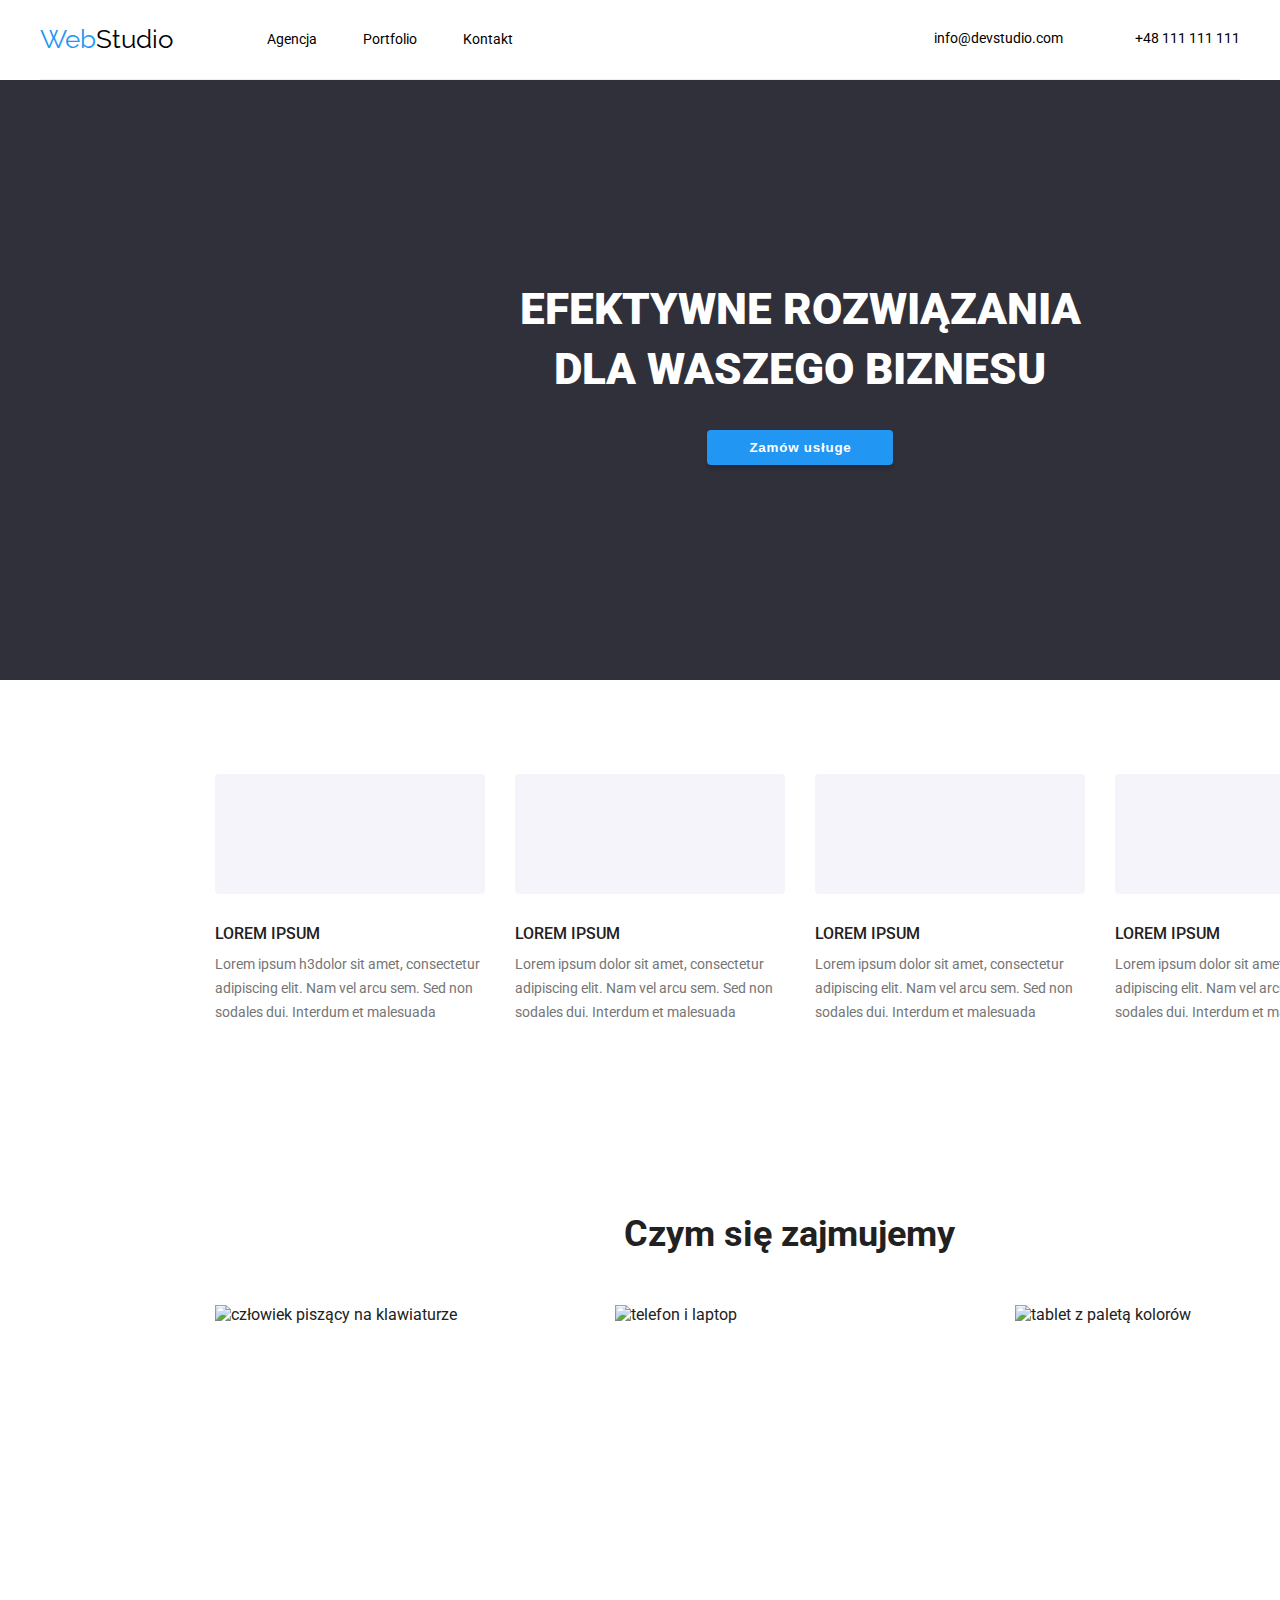
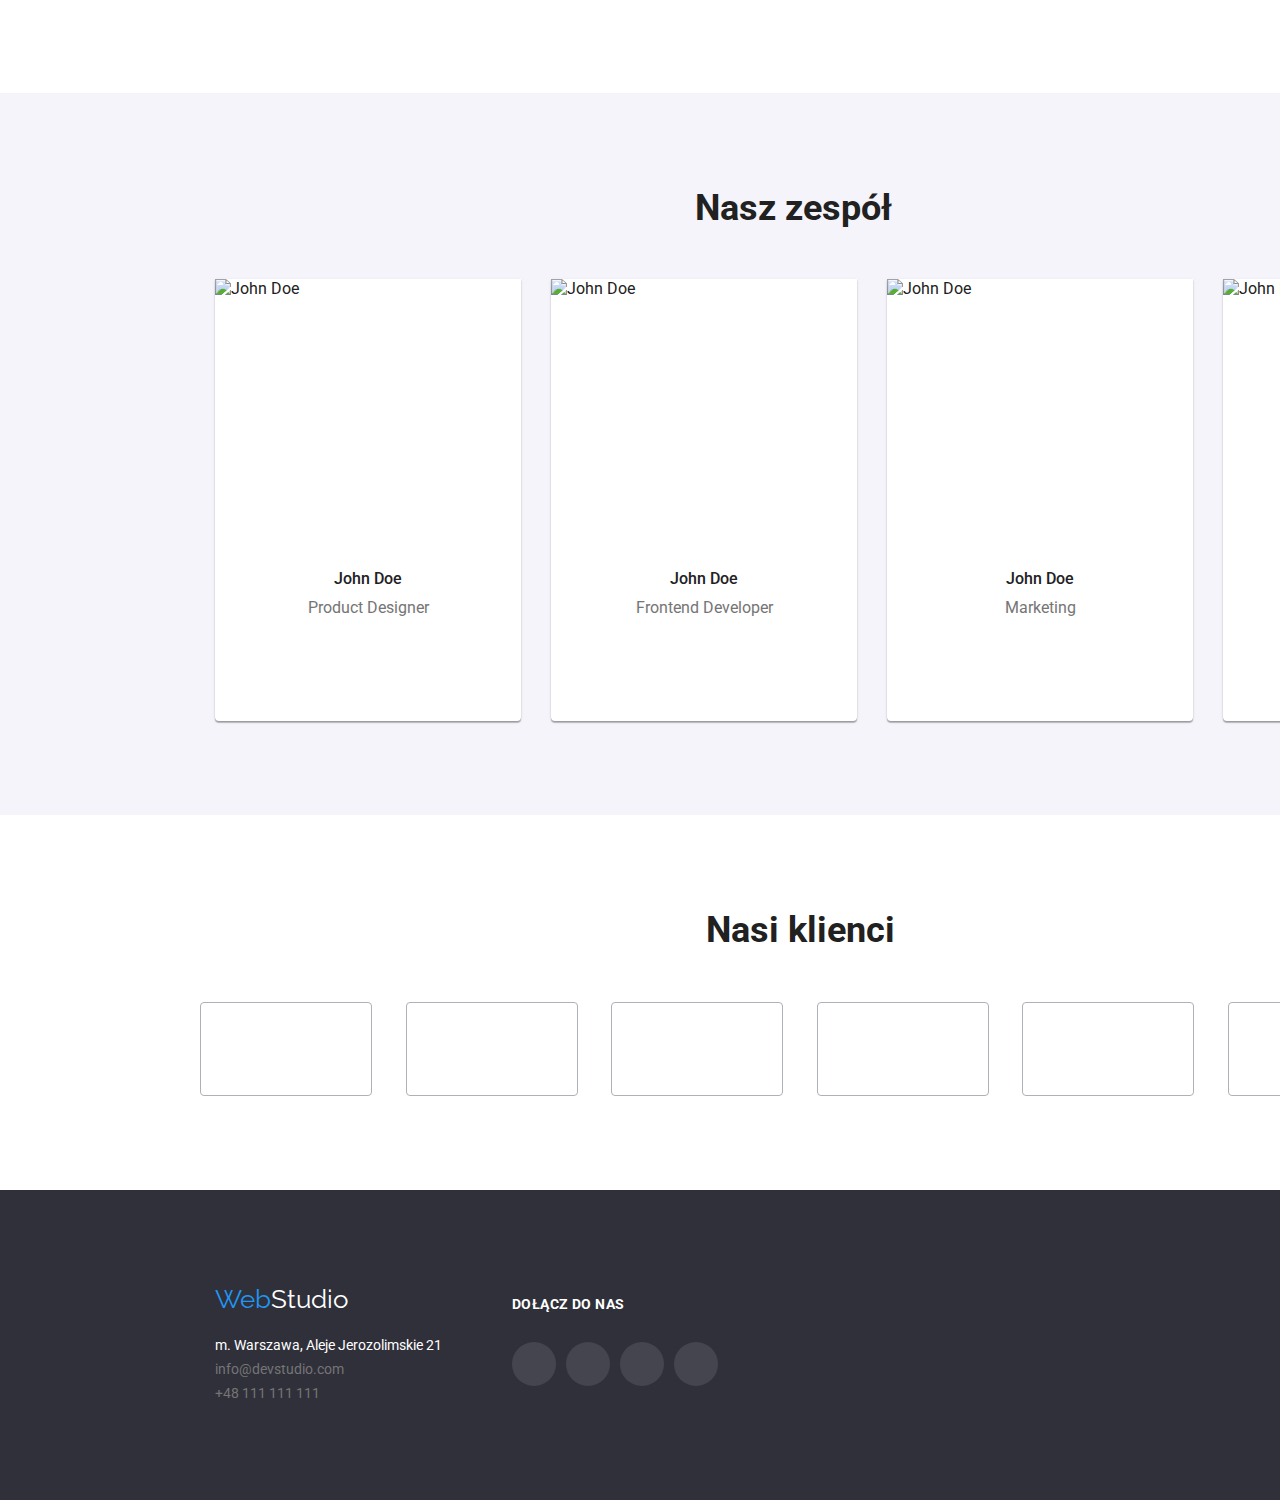
==== commit 90462f47: "." ====
--- a/index.html
+++ b/index.html
@@ -8,7 +8,7 @@
     <link rel="preconnect" href="https://fonts.googleapis.com">
 <link rel="preconnect" href="https://fonts.gstatic.com" crossorigin>
 <link href="https://fonts.googleapis.com/css2?family=Raleway:wght@700&family=Roboto:wght@400;500;700;900&display=swap" rel="stylesheet">
-<link rel="stylesheet" href="styles.css">
+<link rel="stylesheet" href="css/styles.css">
 <link rel="stylesheet" href="node_modules/modern-normalize/modern-normalize.css">
 
 </head>
--- a/css/styles.css
+++ b/css/styles.css
@@ -0,0 +1,506 @@
+h1,
+h2,
+h3,
+h4,
+h5,
+h6 {
+    margin: 0;
+    padding: 0;
+}
+
+ul {
+    margin: 0;
+    padding: 0;
+}
+
+p {
+    margin: 0;
+    padding: 0;
+}
+
+img {
+    display: block;
+}
+
+body {
+    font-family: 'roboto', sans-serif;
+    color: #212121;
+    margin: 0;
+}
+
+.interactive:hover,
+.interactive:focus {
+    color: #2196F3;
+}
+
+.contact:hover {
+    color: #535151;
+}
+
+.logo {
+    font-family: 'raleway', sans-serif;
+    font-size: 26px;
+    line-height: 1.17;
+    color: #000;
+}
+
+.menu {
+    font-size: 14px;
+    line-height: 1.17;
+}
+
+.agency,
+.portfolio {
+    color: #2196F3;
+}
+
+.icon-phone,
+.icon-envelope {
+    margin-right: 10px;
+}
+
+.icon-phone:hover,
+.icon-envelope:focus,
+    {
+    color: #2196F3;
+    fill: #2196F3;
+}
+
+.right-menu a:hover {
+    color: #2196F3;
+}
+
+.main-sign h1 {
+    font-size: 44px;
+    font-weight: 900;
+    line-height: 1.36;
+    color: #FFFFFF;
+    width: 600px;
+    margin-left: auto;
+    margin-right: auto;
+    padding-top: 200px;
+    padding-bottom: 280px;
+    text-align: center;
+}
+
+section>h2,
+.clients h2 {
+    font-size: 36px;
+    font-weight: bold;
+    line-height: 1.17;
+}
+
+.team p {
+    font-size: 16px;
+    line-height: 1.1875;
+    color: #757575;
+    padding-bottom: 30px;
+}
+
+.lorem p {
+    font-size: 14px;
+    line-height: 1.71;
+    color: #757575;
+    width: 270px;
+}
+
+a.interactive.contact {
+    font-size: 14px;
+    line-height: 1.71;
+    color: #757575;
+}
+
+li.interactive.contact {
+    font-size: 14px;
+    line-height: 1.17;
+    color: #757575
+}
+
+address {
+    font-size: 14px;
+    line-height: 1.71;
+    color: #FFFFFF;
+    font-style: normal;
+}
+
+span {
+    color: #2196F3;
+}
+
+.main-btn {
+    cursor: pointer;
+    background-color: #2196F3;
+    box-shadow: 0px 4px 4px rgba(0, 0, 0, 0.15);
+    border-radius: 4px;
+    padding: 10px 41px 10px 42px;
+    color: #FFFFFF;
+    letter-spacing: 0.06em;
+    font-weight: bold;
+    border: none;
+    display: block;
+    margin-left: auto;
+    margin-right: auto;
+    margin-top: -250px;
+}
+
+a {
+    text-decoration: none;
+    display: inline-block;
+}
+
+footer,
+.main-sign {
+    background-color: #2F303A;
+}
+
+.lorem-section,
+.what-we-do {
+    background-color: #FFFFFF;
+}
+
+.ourteam {
+    background-color: #F5F4FA;
+    align-items: center;
+    padding-bottom: 94px;
+    width: 1600px;
+}
+
+.list {
+    list-style: none;
+}
+
+.container {
+    width: 1200px;
+    margin: 0 auto;
+}
+
+.header .container {
+    display: flex;
+    justify-content: space-between;
+    padding-top: 24px;
+    padding-bottom: 25px;
+    border-bottom: 1px solid #ECECEC;
+}
+
+.left-menu {
+    display: flex;
+}
+
+.menu.list a {
+    color: #000;
+}
+
+.menu.list a:hover {
+    color: #2196F3;
+}
+
+.menu.list {
+    display: flex;
+    align-items: center;
+}
+
+.right-menu {
+    display: flex;
+    align-items: center;
+}
+
+.header .logo {
+    margin-right: 94px
+}
+
+.menu.list li:not(:last-child) {
+    margin-right: 46px
+}
+
+.interactive.contact:not(:last-child) {
+    margin-right: 50px;
+}
+
+.main-sign {
+    height: 600px;
+    display: flex;
+    flex-direction: column;
+    align-items: center;
+    background-image: linear-gradient(rgba(47, 48, 58, 0.4),
+            rgba(47, 48, 58, 0.4)),
+        url("images/background.jpg");
+    background-repeat: no-repeat;
+    background-size: cover;
+}
+
+.main-sign.section {
+    padding-top: 0;
+    padding-bottom: 0;
+}
+
+.lorem {
+    display: flex;
+    margin-left: 215px;
+}
+
+.lorem li:not(:last-child) {
+    margin-right: 30px;
+}
+
+div h3 {
+    margin-bottom: 10px;
+    font-size: 16px;
+    font-weight: 500;
+    line-height: 1.1875;
+}
+
+.list-what-we-do {
+    display: flex;
+    margin-left: 215px;
+}
+
+.what-we-do.section.container h2 {
+    margin-left: 624px;
+    margin-bottom: 50px;
+}
+
+.list-what-we-do li:not(:last-child) {
+    margin-right: 30px;
+}
+
+.ourteam h2 {
+    margin-left: 695px;
+    margin-bottom: 50px;
+}
+
+.ourteam p {
+    padding-bottom: 30px;
+    text-align: center;
+}
+
+.team {
+    display: flex;
+    margin-left: 215px;
+}
+
+.team li:not(:last-child) {
+    margin-right: 30px;
+}
+
+.team h3 {
+    margin-top: 30px;
+    text-align: center;
+}
+
+.section {
+    padding-top: 94px;
+    padding-bottom: 94px;
+    width: 1600px;
+    margin-left: auto;
+    margin-right: auto;
+}
+
+.team div {
+    background-color: #fff;
+    box-shadow: 0px 1px 3px rgba(0, 0, 0, 0.12), 0px 1px 1px rgba(0, 0, 0, 0.14), 0px 2px 1px rgba(0, 0, 0, 0.2);
+    border-radius: 0px 0px 4px 4px;
+}
+
+.team.list .social-icon {
+    fill: #AFB1B8;
+}
+
+.footer {
+    margin-left: 215px;
+    ;
+}
+
+.interactive.logo {
+    margin-bottom: 20px;
+}
+
+footer {
+    padding-bottom: 60px;
+}
+
+.btn-list {
+    display: flex;
+    margin-left: 295px;
+    margin-top: 100px;
+}
+
+.btn-portfolio {
+    font-weight: 500;
+    font-size: 16px;
+    line-height: 1.625;
+    letter-spacing: 0.03em;
+    cursor: pointer;
+    border-radius: 4px;
+    margin-right: 8px;
+    padding-top: 6px;
+    padding-bottom: 6px;
+    padding-right: 22px;
+    padding-left: 22px;
+    border-style: none;
+}
+
+.btn-portfolio:hover,
+.btn-portfolio:focus {
+    background-color: #2196F3;
+    color: #ffffff;
+}
+
+.portfolio-item {
+    margin-bottom: 30px;
+    border-bottom: 1px solid #EEEEEE;
+}
+
+.portfolio-item:hover {
+    box-shadow: 0px 1px 1px rgba(0, 0, 0, 0.12), 0px 4px 4px rgba(0, 0, 0, 0.06), 1px 4px 6px rgba(0, 0, 0, 0.16);
+    cursor: pointer;
+}
+
+.portfolio-list {
+    display: flex;
+    flex-wrap: wrap;
+    margin-top: -138px;
+    padding: 0;
+}
+
+.portfolio-item:not(:nth-child(3n)) {
+    margin-right: 30px;
+}
+
+.portfolio-item h2 {
+    font-weight: 700;
+    font-size: 18px;
+    line-height: 2;
+    letter-spacing: 0.06em;
+    padding-top: 20px;
+    padding-bottom: 4px;
+    padding-left: 24px;
+}
+
+.portfolio-item p {
+    font-size: 16px;
+    line-height: 1.875;
+    letter-spacing: 0.03em;
+    color: #757575);
+    padding-left: 24px;
+    padding-bottom: 20px;
+}
+
+.portfolio-container {
+    margin-top: 200px;
+}
+
+.icon-container {
+    width: 270px;
+    height: 120px;
+    background-color: #F5F4FA;
+    display: flex;
+    align-items: center;
+    justify-content: center;
+    border-radius: 4px;
+    margin-bottom: 30px;
+}
+
+.employees-social-list {
+    display: flex;
+    padding-bottom: 30px;
+}
+
+.clients-container {
+    width: 170px;
+    height: 92px;
+    border-style: solid;
+    border-width: 1px;
+    border-color: #AFB1B8;
+    border-radius: 4px;
+    display: flex;
+    justify-content: center;
+    align-items: center;
+}
+
+.clients-list {
+    display: flex;
+    justify-content: space-between;
+}
+
+.clients-logo {
+    fill: #AFB1B8;
+}
+
+.clients-container:hover,
+.clients-container:focus {
+    border-color: #2196F3;
+    cursor: pointer;
+}
+
+.clients-container:hover .clients-logo,
+.clients-container:focus .clients-logo {
+    fill: #2196F3;
+}
+
+.clients h2 {
+    text-align: center;
+    padding-bottom: 50px;
+}
+
+.footer .third-header {
+    font-weight: 700;
+    font-size: 14px;
+    line-height: 1.143;
+    letter-spacing: 0.03em;
+    text-transform: uppercase;
+    color: #ffffff;
+}
+
+.social-link {
+    width: 44px;
+    height: 44px;
+    margin-right: 10px;
+    display: flex;
+    justify-content: center;
+    align-items: center;
+    border-radius: 50%;
+}
+
+.social-link:hover,
+.social-link:focus {
+    background-color: #2196F3;
+}
+
+.footer .social-link {
+    background-color: rgba(255, 255, 255, 0.1);
+}
+
+.footer .social-link:hover,
+.footer .social-link:focus {
+    background-color: #2196F3;
+}
+
+.footer .social-icon {
+    fill: #ffffff;
+}
+
+.interactive.logo a {
+    color: #fff;
+}
+
+.footer-social-list {
+    display: flex;
+}
+
+.footer-social {
+    margin-left: 70px;
+    padding-top: 12px;
+}
+
+.footer .third-header {
+    padding-bottom: 20px;
+}
+
+.footer.container {
+    display: flex;
+}
+
+.social-icon {
+    width: 20px;
+    height: 20px;
+}